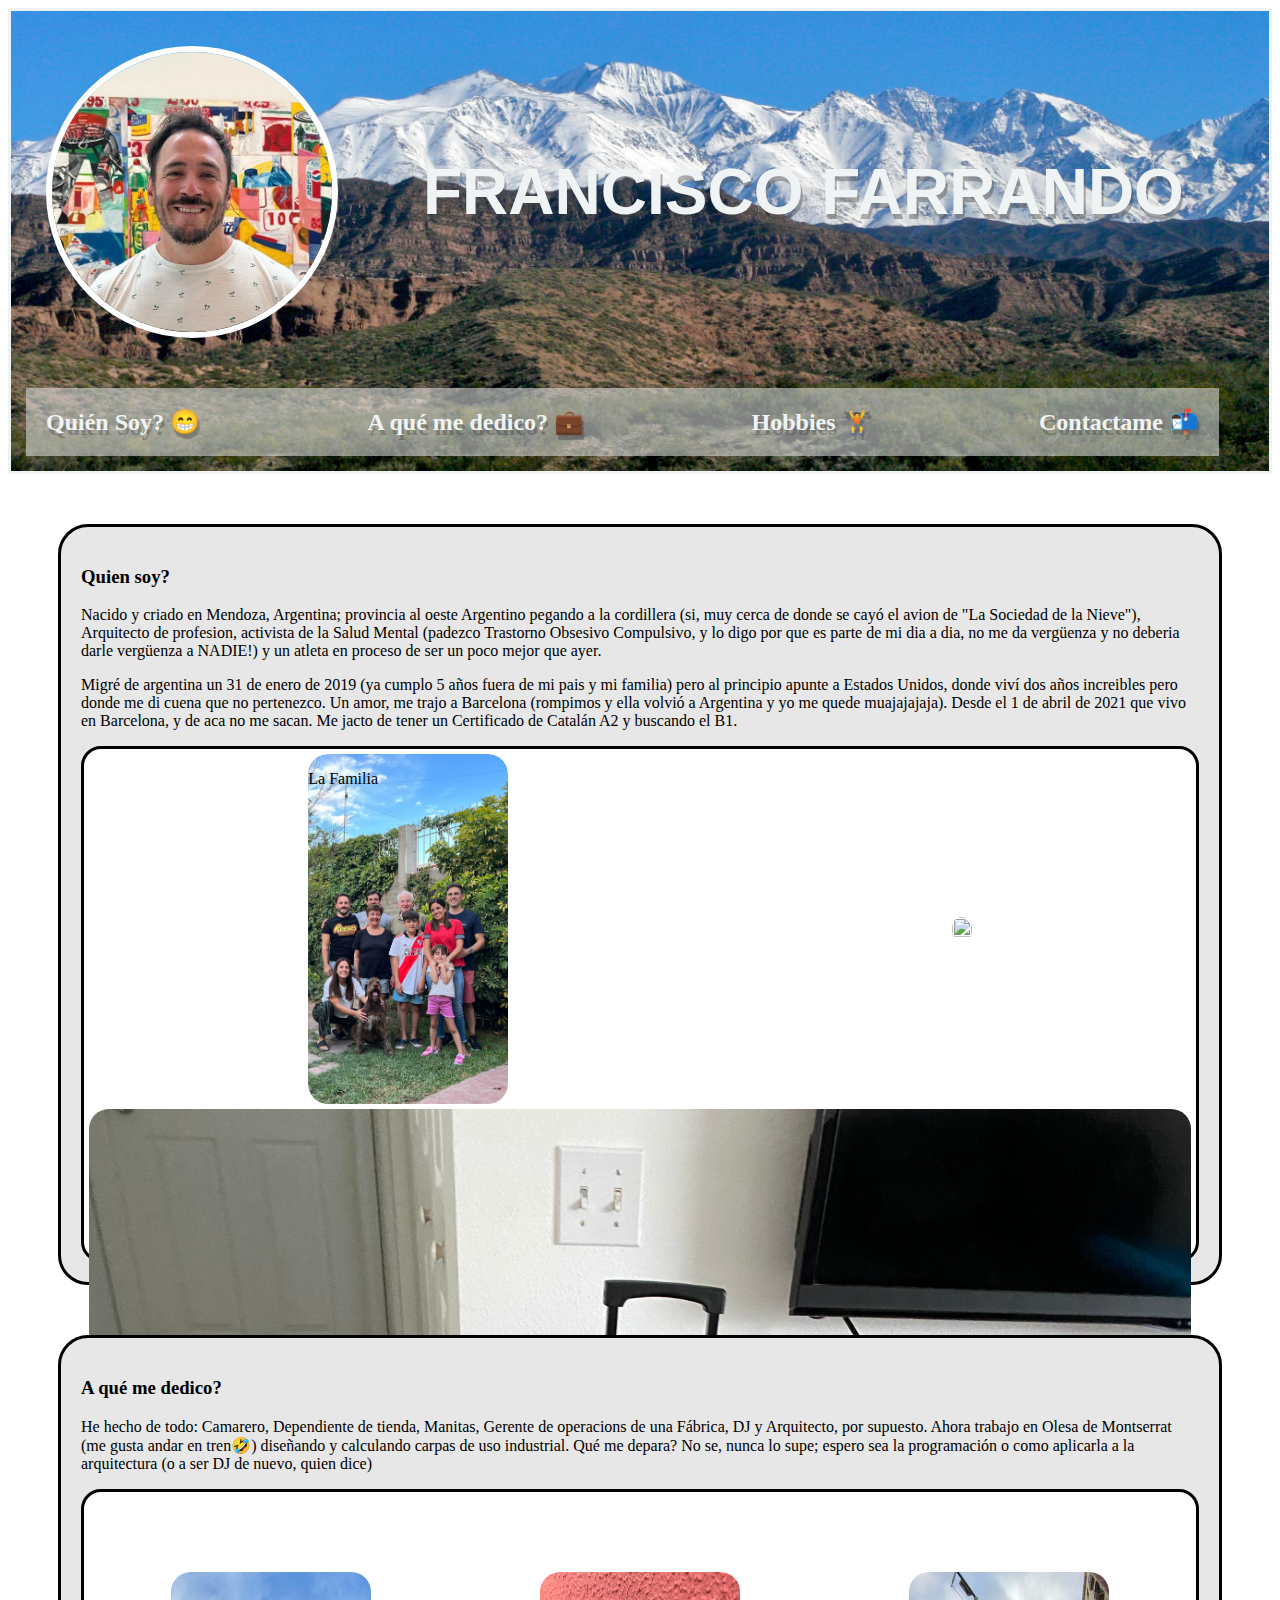
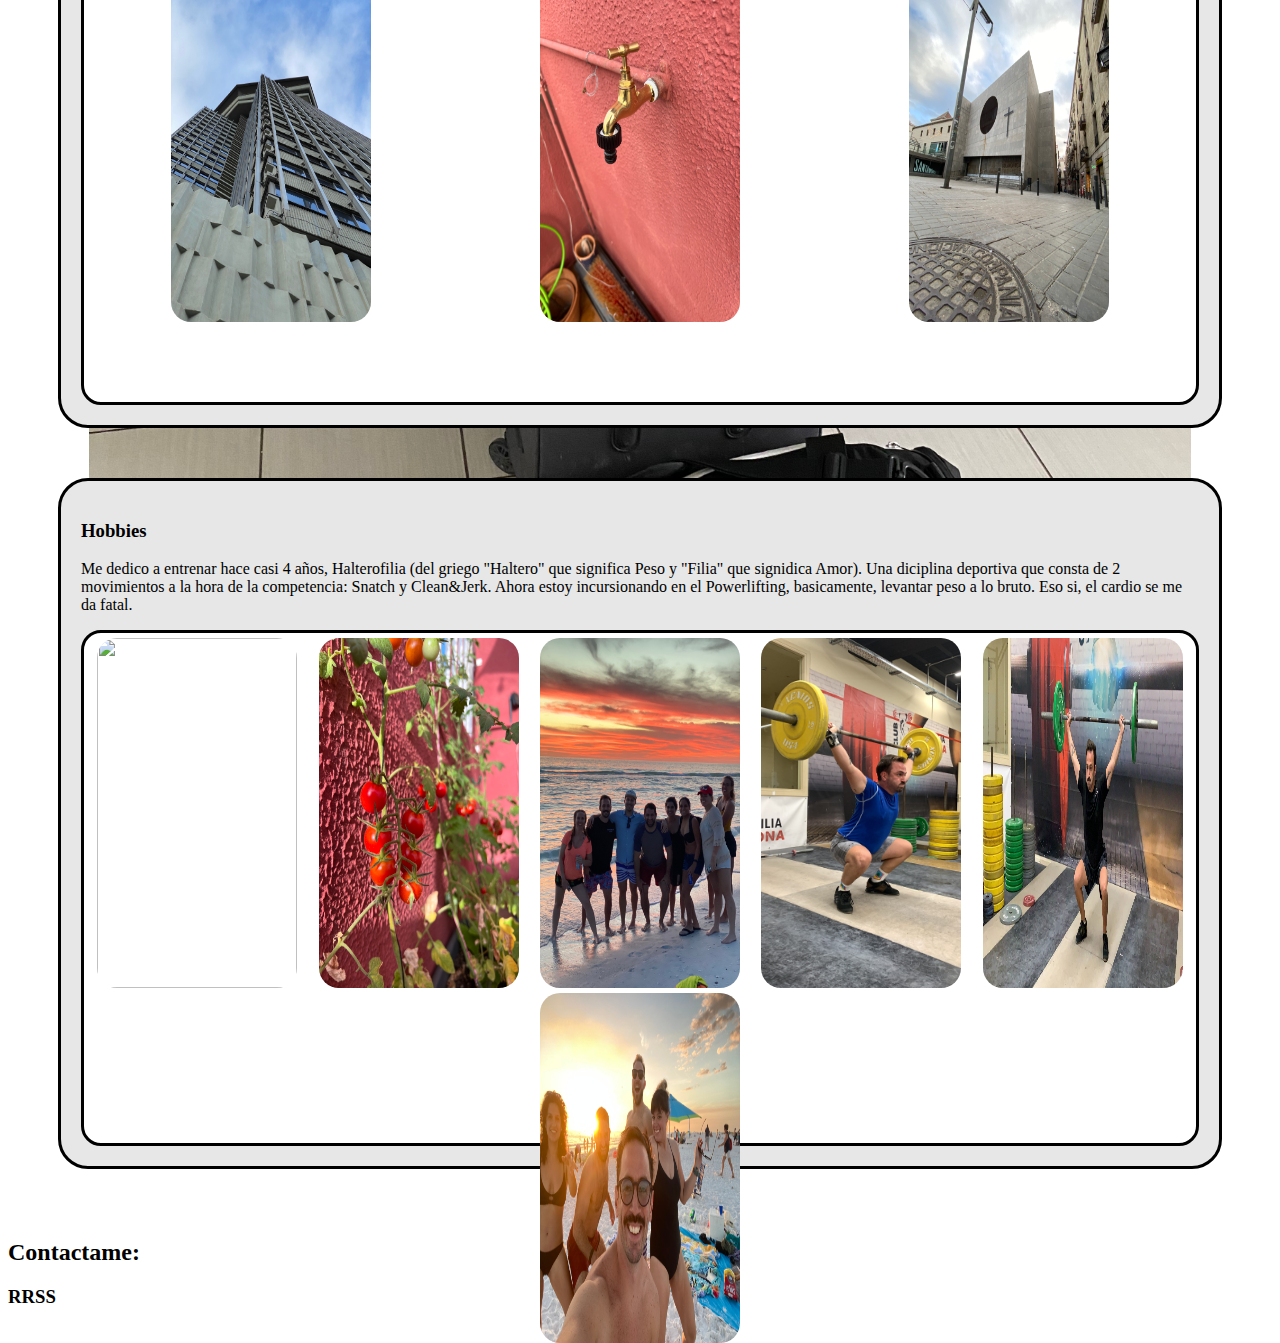
==== PAGINA_PERSONAL/index.html @ 3038f653 "WEEK_3" ====
<!DOCTYPE html>
<html lang="en">
    <head>
        <meta charset="UTF-8">
        <meta name="viewport" content="width=device-width, initial-scale=1.0">
        <link rel="stylesheet" href="style.css">
        <title>Document</title>
    </head>
    <body>
        <header>
            <div class="header-info">
                <img id="header-img" src="img/header.jpg"
                    alt="Cara de Francisco">
                <div class="header-info">FRANCISCO FARRANDO</div>

            </div>
            <div>
                <ul class="nav">
                    <li>Quién Soy? 😁</li>
                    <li>A qué me dedico? 💼</li>
                    <li>Hobbies 🏋️</li>
                    <li>Contactame 📬</li>

                </ul>
            </div>
        </header>
        <main class="container">
            <div class="sub-container">

                <h3> Quien soy?</h3>
                <p>Nacido y criado en Mendoza, Argentina; provincia al oeste
                    Argentino pegando a la cordillera (si, muy cerca de donde se
                    cayó el avion de "La Sociedad de la
                    Nieve"), Arquitecto de profesion, activista de la Salud
                    Mental
                    (padezco Trastorno Obsesivo Compulsivo, y lo digo por que es
                    parte de mi dia a dia, no me da vergüenza y no deberia darle
                    vergüenza a NADIE!) y
                    un atleta en proceso de ser un poco mejor que ayer.
                </h3>
                <p>Migré de argentina un 31 de enero de 2019 (ya cumplo 5 años
                    fuera
                    de mi pais y mi familia) pero al principio apunte a Estados
                    Unidos, donde viví dos años increibles pero donde me di
                    cuena
                    que no pertenezco.
                    Un amor, me trajo a Barcelona (rompimos y ella volvió a
                    Argentina y yo me quede muajajajaja). Desde el 1 de abril de
                    2021 que vivo en Barcelona, y de aca no me sacan. Me jacto
                    de
                    tener un Certificado de Catalán A2 y buscando el B1.

                </p>
                <div class="img-presentation">
                    <div class="card">
                        <img class="card-img" src="img/familia.jpg">
                        <div class="card-body">
                            <p class="card-text">La Familia</p>
                        </div>
                    </div>
                    <div>
                        <img class="card-img" src="img/argentina.jpg">
                    </div>
                    <div>
                        <img class="card-img" src="img/viaje1.jpg">
                    </div>
                </div>
            </div>
            <div class="sub-container">
                <h3>
                    A qué me dedico?
                </h3>
                <p>
                    He hecho de todo: Camarero, Dependiente de tienda, Manitas,
                    Gerente de operacions de una Fábrica, DJ y Arquitecto, por
                    supuesto.
                    Ahora trabajo en Olesa de Montserrat (me gusta andar en
                    tren🤣)
                    diseñando y calculando carpas de uso industrial.
                    Qué me depara? No se, nunca lo supe; espero sea la
                    programación
                    o como aplicarla a la arquitectura (o a ser DJ de nuevo,
                    quien
                    dice)
                </p>
                <div class="img-presentation">
                    <img class="card" src="img/barce1.jpg">
                    <img class="card" src="img/canilla.jpg">
                    <img class="card" src="img/barce2.jpg">
                </div>

            </div>
            <div class="sub-container">
                <h3>
                    Hobbies
                </h3>
                <p>
                    Me dedico a entrenar hace casi 4 años, Halterofilia (del
                    griego
                    "Haltero" que significa Peso y "Filia" que signidica Amor).
                    Una
                    diciplina deportiva que
                    consta de 2 movimientos a la hora de la competencia: Snatch
                    y
                    Clean&Jerk. Ahora estoy incursionando en el Powerlifting,
                    basicamente, levantar peso a lo bruto.
                    Eso si, el cardio se me da fatal.
                </p>
                <div class="img-presentation">
                    <img class="card" src="img/com3.jpg">
                    <img class="card" src="img/plan2.jpg">
                    <img class="card" src="img/amigos.jpg">
                    <img class="card" src="img/hob3.JPG">
                    <img class="card" src="img/hob2.JPG">
                    <img class="card" src="img/usa2.jpg">

                </div>
            </div>
        </main>
        <footer>
            <h2>Contactame:</h2>
            <h3>
                RRSS
            </h3>
        </footer>
    </body>
</html>
---- PAGINA_PERSONAL/style.css ----
#header-img{
    width: 280px;
    border-radius: 50%;
    border: 6px rgb(255, 255, 255) solid;
    margin: 15px;
}
header{
    
    background-image: url(img/header-img.jpg);
    background-size: cover;
    background-position: center;
    border: solid ;
    background-color: rgba(41, 41, 41, 0.199);
    text-shadow: 2px 5px #44444465;
    color: rgb(240, 243, 243);
    
}
.header-info{
    display: flex;
    font-size: 2em;
    font-weight: bolder;
    font-family:'Gill Sans', 'Gill Sans MT', Calibri, 'Trebuchet MS', sans-serif;
    align-items:center;
    gap: 50px;
    padding: 20px;
    

  

}
.nav{
    display: flex;
    justify-content: space-between;
    padding: 20px;
    background-color: rgba(221, 221, 220, 0.582);
    font-size:x-large;
    list-style-type: none;
    margin: 15px 50px 15px 15px;
    font-weight: bolder;
}
.container{
    display: flex;
    padding: 50px;
    gap: 50px;
    flex-wrap: wrap;
    
}
.sub-container{
    
    width:auto ;
    border: solid;
    padding: 20px;
    border-radius: 30px;
    background-color: rgb(231, 231, 231);
}
.card{
    width: 200px;
    height: 350px;
    border-radius: 20px;
    overflow: hidden;
    position: relative;
    
}
.card-img {
    display: flex;
    width: 100%;
    height: 100%;
    object-fit: cover;
    border-radius: 20px;
    
}
.card-body{
    width: 100%;
    height: 100%;
    bottom: 0;
    right: 0;
    position: absolute;
}

card-text{
padding: 10px;

}
.img-presentation{
    height: 500px;
display: flex;
flex-wrap: wrap;
border: solid;
border-radius: 20px;
gap: 5px;
padding: 5px;
background-color: rgb(255, 255, 255);
justify-content: space-around;
align-items: center;

}

.card:hover {
    display: flex;
    width: 300px;
    height: 450px;
    object-fit: cover;
    border-radius: 20px;
    box-shadow: 5px 5px #83828252;
    transition: 0.5s;
}
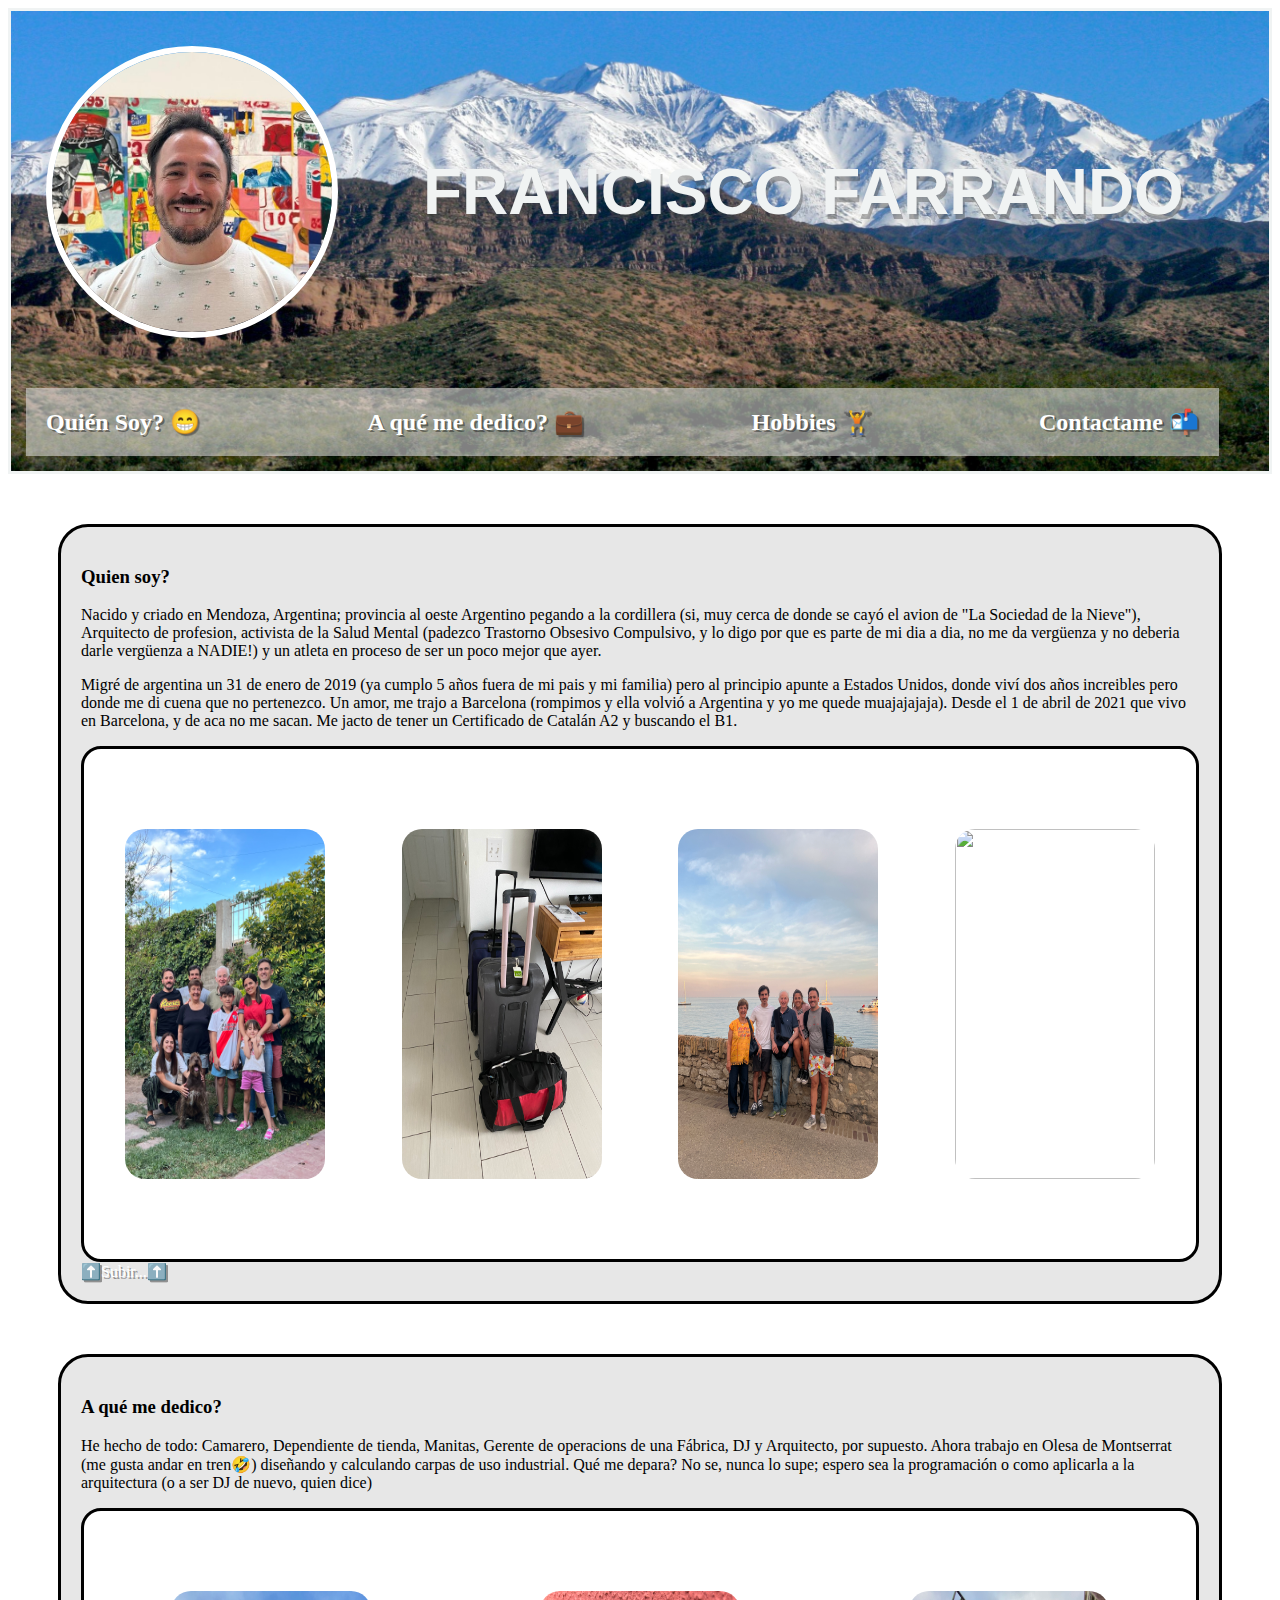
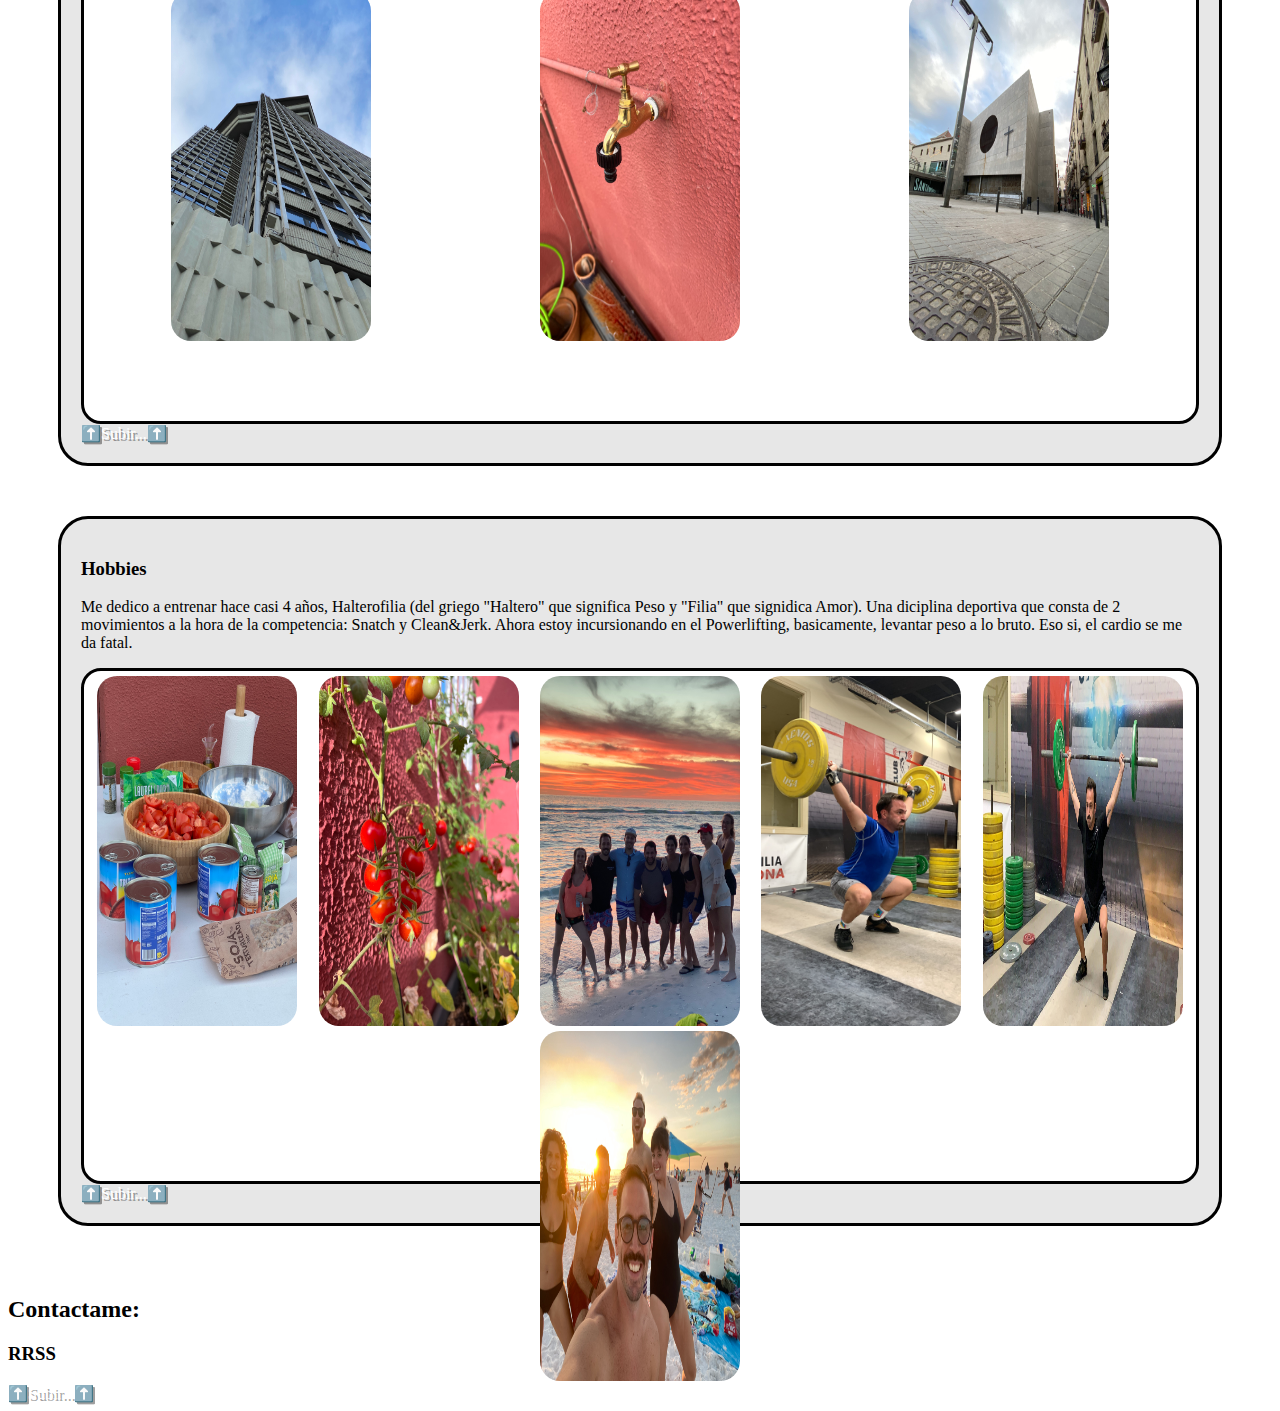
==== commit 4522f002: "terminado" ====
--- a/PAGINA_PERSONAL/index.html
+++ b/PAGINA_PERSONAL/index.html
@@ -16,16 +16,16 @@
             </div>
             <div>
                 <ul class="nav">
-                    <li>Quién Soy? 😁</li>
-                    <li>A qué me dedico? 💼</li>
-                    <li>Hobbies 🏋️</li>
-                    <li>Contactame 📬</li>
+                    <a href="#quiensoy">Quién Soy? 😁</a>
+                    <a href="#dedicacion">A qué me dedico? 💼</a>
+                    <a href="#hobbies">Hobbies 🏋️</a>
+                    <a href="#contactame">Contactame 📬</a>
 
                 </ul>
             </div>
         </header>
         <main class="container">
-            <div class="sub-container">
+            <div class="sub-container" id="quiensoy">
 
                 <h3> Quien soy?</h3>
                 <p>Nacido y criado en Mendoza, Argentina; provincia al oeste
@@ -52,21 +52,14 @@
 
                 </p>
                 <div class="img-presentation">
-                    <div class="card">
-                        <img class="card-img" src="img/familia.jpg">
-                        <div class="card-body">
-                            <p class="card-text">La Familia</p>
-                        </div>
-                    </div>
-                    <div>
-                        <img class="card-img" src="img/argentina.jpg">
-                    </div>
-                    <div>
-                        <img class="card-img" src="img/viaje1.jpg">
-                    </div>
+                    <img class="card" src="img/familia.jpg">
+                    <img class="card" src="img/viaje1.jpg">
+                    <img class="card" src="img/IMG_6393.jpg">
+                    <img class="card" src="img/argentina.jpg">
                 </div>
+                <a href="index.html">⬆️Subir...⬆️</a>
             </div>
-            <div class="sub-container">
+            <div class="sub-container" id="dedicacion">
                 <h3>
                     A qué me dedico?
                 </h3>
@@ -88,9 +81,9 @@
                     <img class="card" src="img/canilla.jpg">
                     <img class="card" src="img/barce2.jpg">
                 </div>
-
+                <a href="index.html">⬆️Subir...⬆️</a>
             </div>
-            <div class="sub-container">
+            <div class="sub-container" id="Hobbies">
                 <h3>
                     Hobbies
                 </h3>
@@ -107,7 +100,7 @@
                     Eso si, el cardio se me da fatal.
                 </p>
                 <div class="img-presentation">
-                    <img class="card" src="img/com3.jpg">
+                    <img class="card" src="img/_om3.jpg">
                     <img class="card" src="img/plan2.jpg">
                     <img class="card" src="img/amigos.jpg">
                     <img class="card" src="img/hob3.JPG">
@@ -115,13 +108,15 @@
                     <img class="card" src="img/usa2.jpg">
 
                 </div>
+                <a href="index.html">⬆️Subir...⬆️</a>
             </div>
         </main>
         <footer>
-            <h2>Contactame:</h2>
+            <h2 id="contactame">Contactame:</h2>
             <h3>
                 RRSS
             </h3>
+            <a href="index.html">⬆️Subir...⬆️</a>
         </footer>
     </body>
 </html>--- a/PAGINA_PERSONAL/style.css
+++ b/PAGINA_PERSONAL/style.css
@@ -103,4 +103,9 @@
     border-radius: 20px;
     box-shadow: 5px 5px #83828252;
     transition: 0.5s;
+}
+a{
+    text-decoration: none;
+    color: white;
+    text-shadow: 2px 2px rgba(0, 0, 0, 0.377);
 }